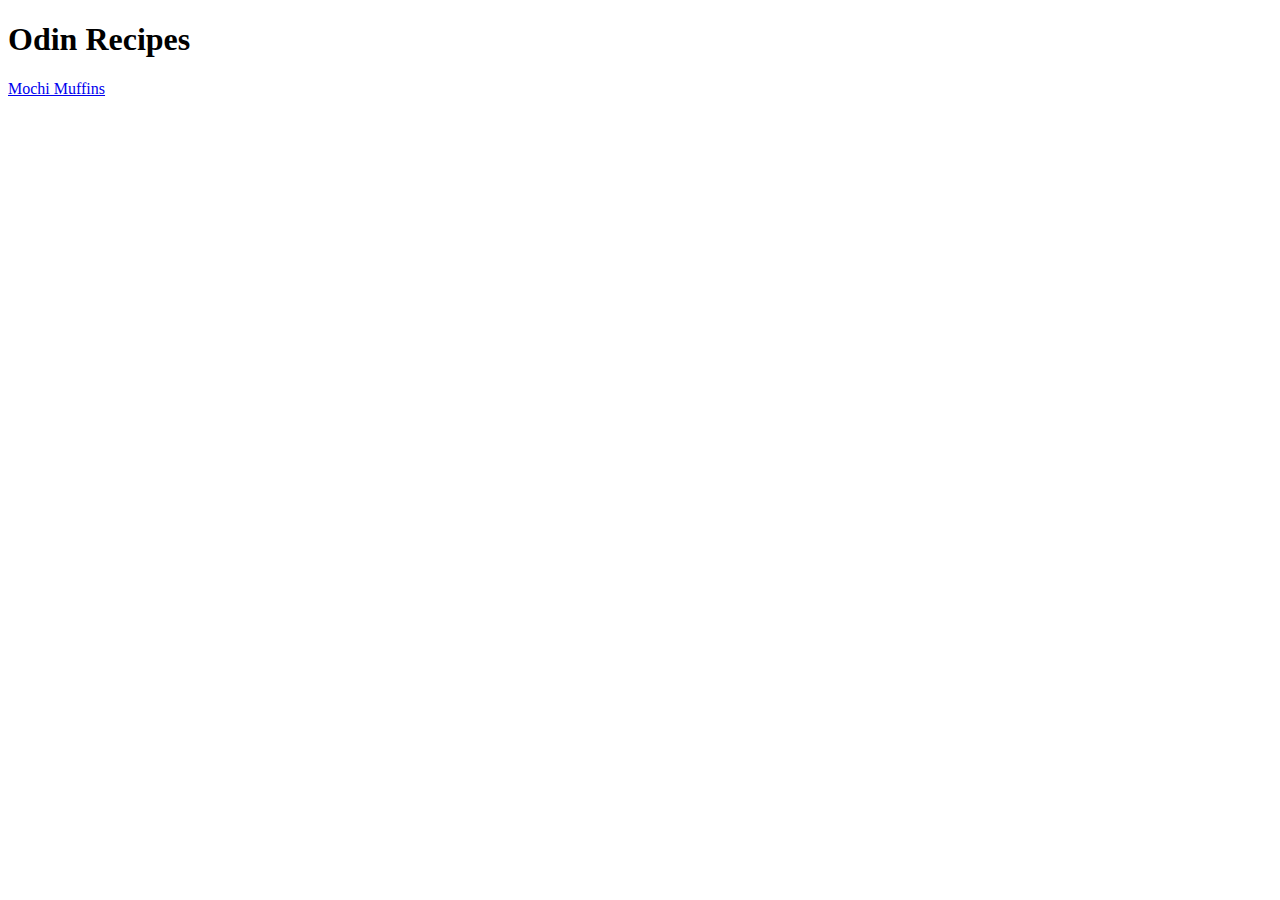
==== index.html @ 090f5b07 "Set up" ====
<!DOCTYPE html>
<html lang="en">
  <head>
    <meta charset="UTF-8" />
    <meta name="viewport" content="width=device-width, initial-scale=1.0" />
    <title>Recipes!</title>
  </head>
  <body>
    <h1>Odin Recipes</h1>
    <a href="recipes/mochi.html">Mochi Muffins</a>
  </body>
</html>
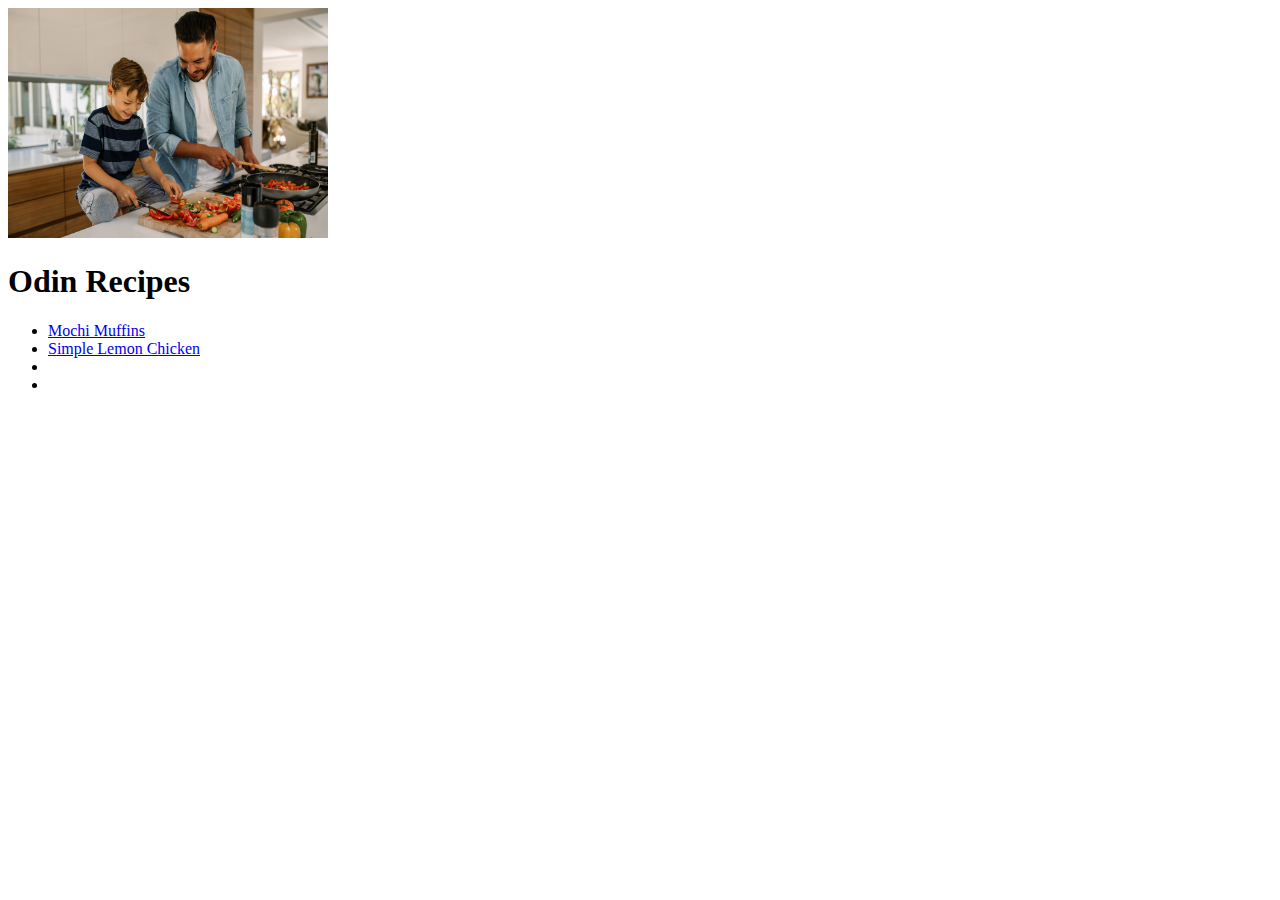
==== commit b390df7a: "Finished lemonchicken.html updated rest" ====
--- a/index.html
+++ b/index.html
@@ -6,7 +6,17 @@
     <title>Recipes!</title>
   </head>
   <body>
+    <img
+      src="./images/cook.jpg"
+      alt="Cooking Family"
+      style="width: 320px; height: 230px"
+    />
     <h1>Odin Recipes</h1>
-    <a href="recipes/mochi.html">Mochi Muffins</a>
+    <ul>
+      <li><a href="recipes/mochi.html">Mochi Muffins</a></li>
+      <li><a href="recipes/lemonchicken.html">Simple Lemon Chicken</a></li>
+      <li><a href=""></a></li>
+      <li><a href=""></a></li>
+    </ul>
   </body>
 </html>
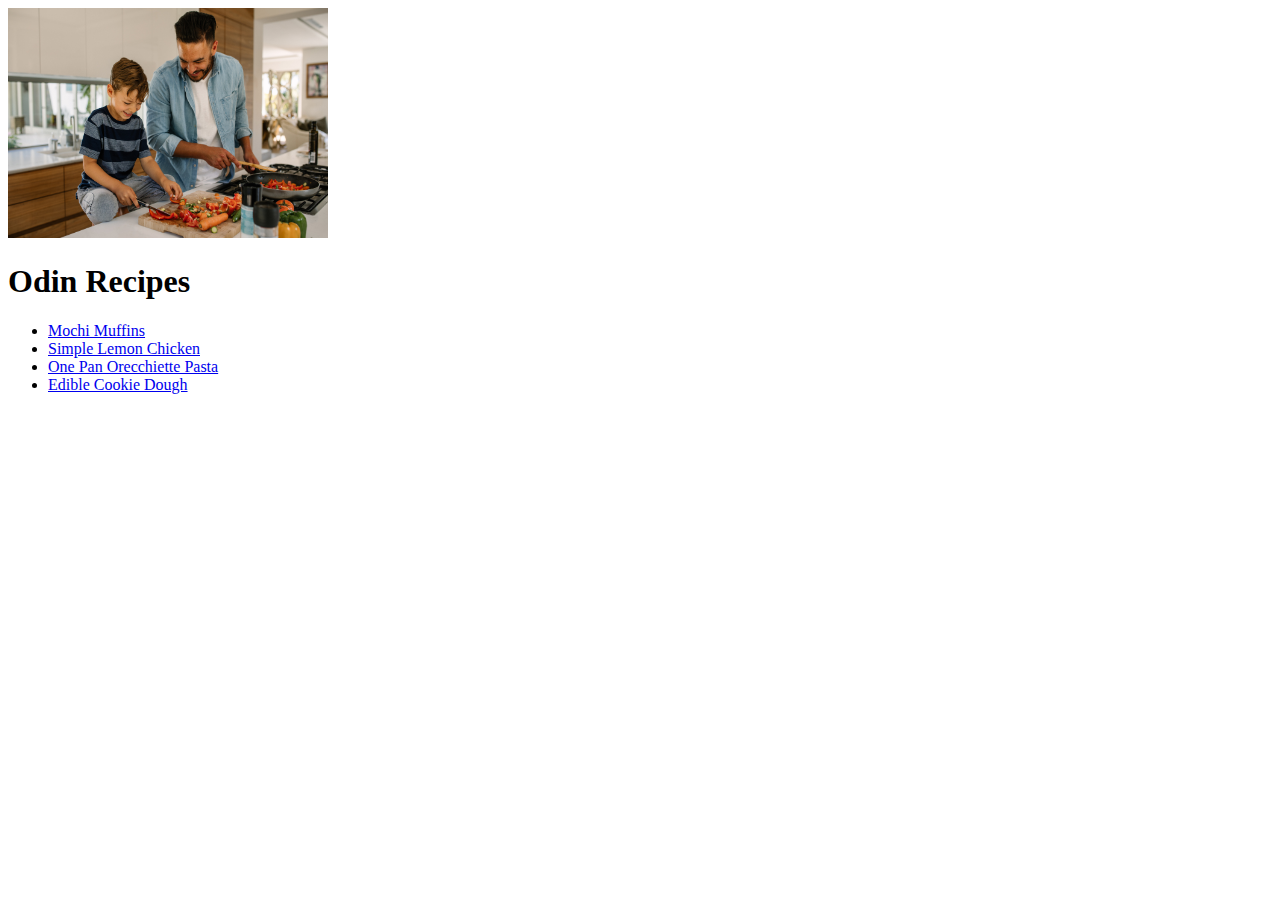
==== commit b45f6749: "Webpage wasn't complete. Did not fully commit project. Final test, if no other update, complete" ====
--- a/index.html
+++ b/index.html
@@ -15,8 +15,8 @@
     <ul>
       <li><a href="recipes/mochi.html">Mochi Muffins</a></li>
       <li><a href="recipes/lemonchicken.html">Simple Lemon Chicken</a></li>
-      <li><a href=""></a></li>
-      <li><a href=""></a></li>
+      <li><a href="recipes/opopasta.html">One Pan Orecchiette Pasta</a></li>
+      <li><a href="recipes/cookiedoh.html">Edible Cookie Dough</a></li>
     </ul>
   </body>
 </html>
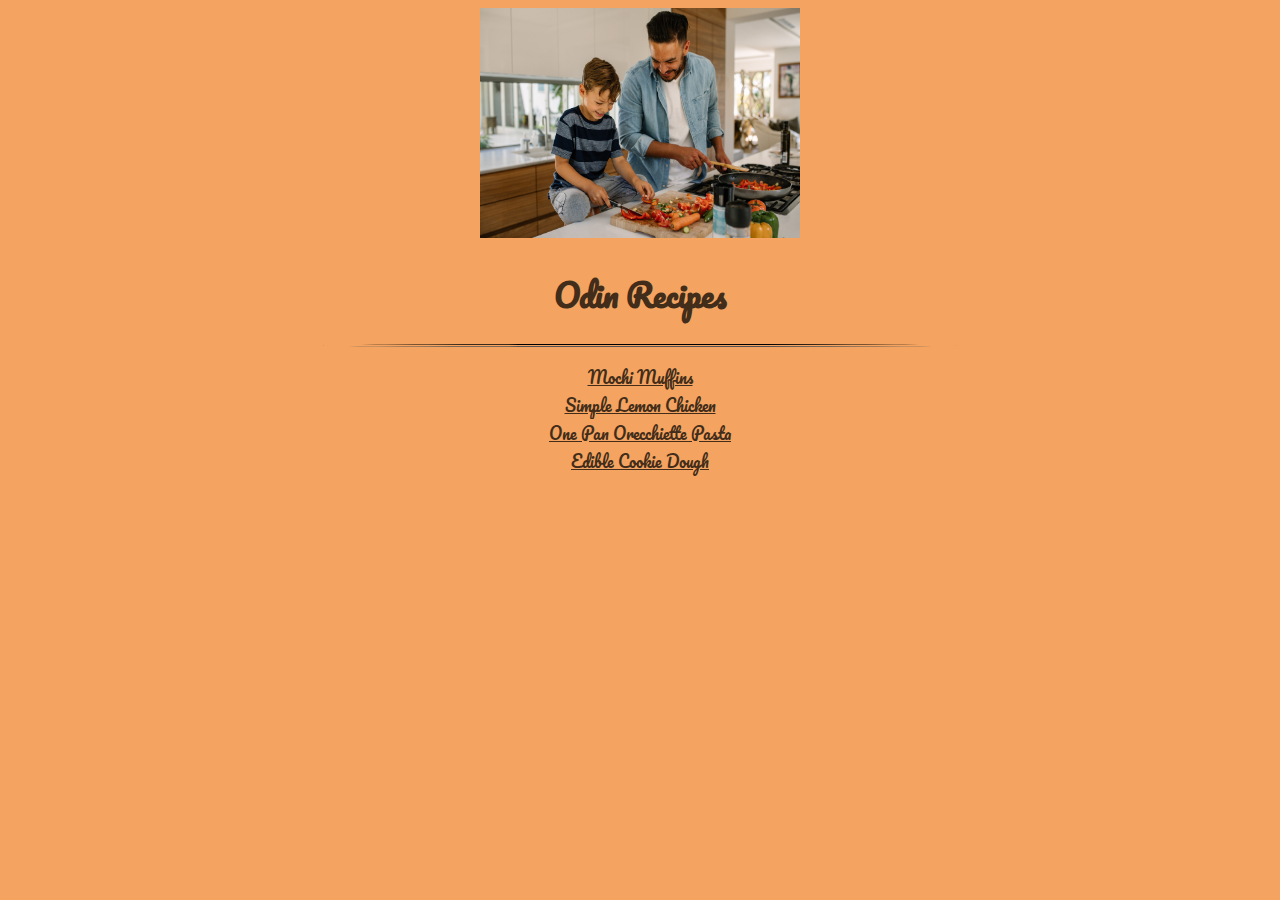
==== commit 2c40bf18: "Added CSS basics" ====
--- a/index.html
+++ b/index.html
@@ -3,6 +3,13 @@
   <head>
     <meta charset="UTF-8" />
     <meta name="viewport" content="width=device-width, initial-scale=1.0" />
+    <link rel="stylesheet" href="style.css" />
+    <link rel="preconnect" href="https://fonts.googleapis.com" />
+    <link rel="preconnect" href="https://fonts.gstatic.com" crossorigin />
+    <link
+      href="https://fonts.googleapis.com/css2?family=Pacifico&display=swap"
+      rel="stylesheet"
+    />
     <title>Recipes!</title>
   </head>
   <body>
@@ -12,6 +19,7 @@
       style="width: 320px; height: 230px"
     />
     <h1>Odin Recipes</h1>
+    <hr  />
     <ul>
       <li><a href="recipes/mochi.html">Mochi Muffins</a></li>
       <li><a href="recipes/lemonchicken.html">Simple Lemon Chicken</a></li>
--- a/style.css
+++ b/style.css
@@ -0,0 +1,22 @@
+* {
+    background-color: #f4a460;
+    color: #422d1a;
+    font-family: 'Pacifico', cursive, sans-serif;
+    text-align: center;
+}
+
+ul {
+    list-style-type: none;
+    margin-right: 2.5em;
+}
+
+hr {
+    width: 50%;
+    height: 1px;
+    border-color: #000000;
+    border-radius: 100%;
+}
+
+ol {
+    list-style-position: inside;
+}